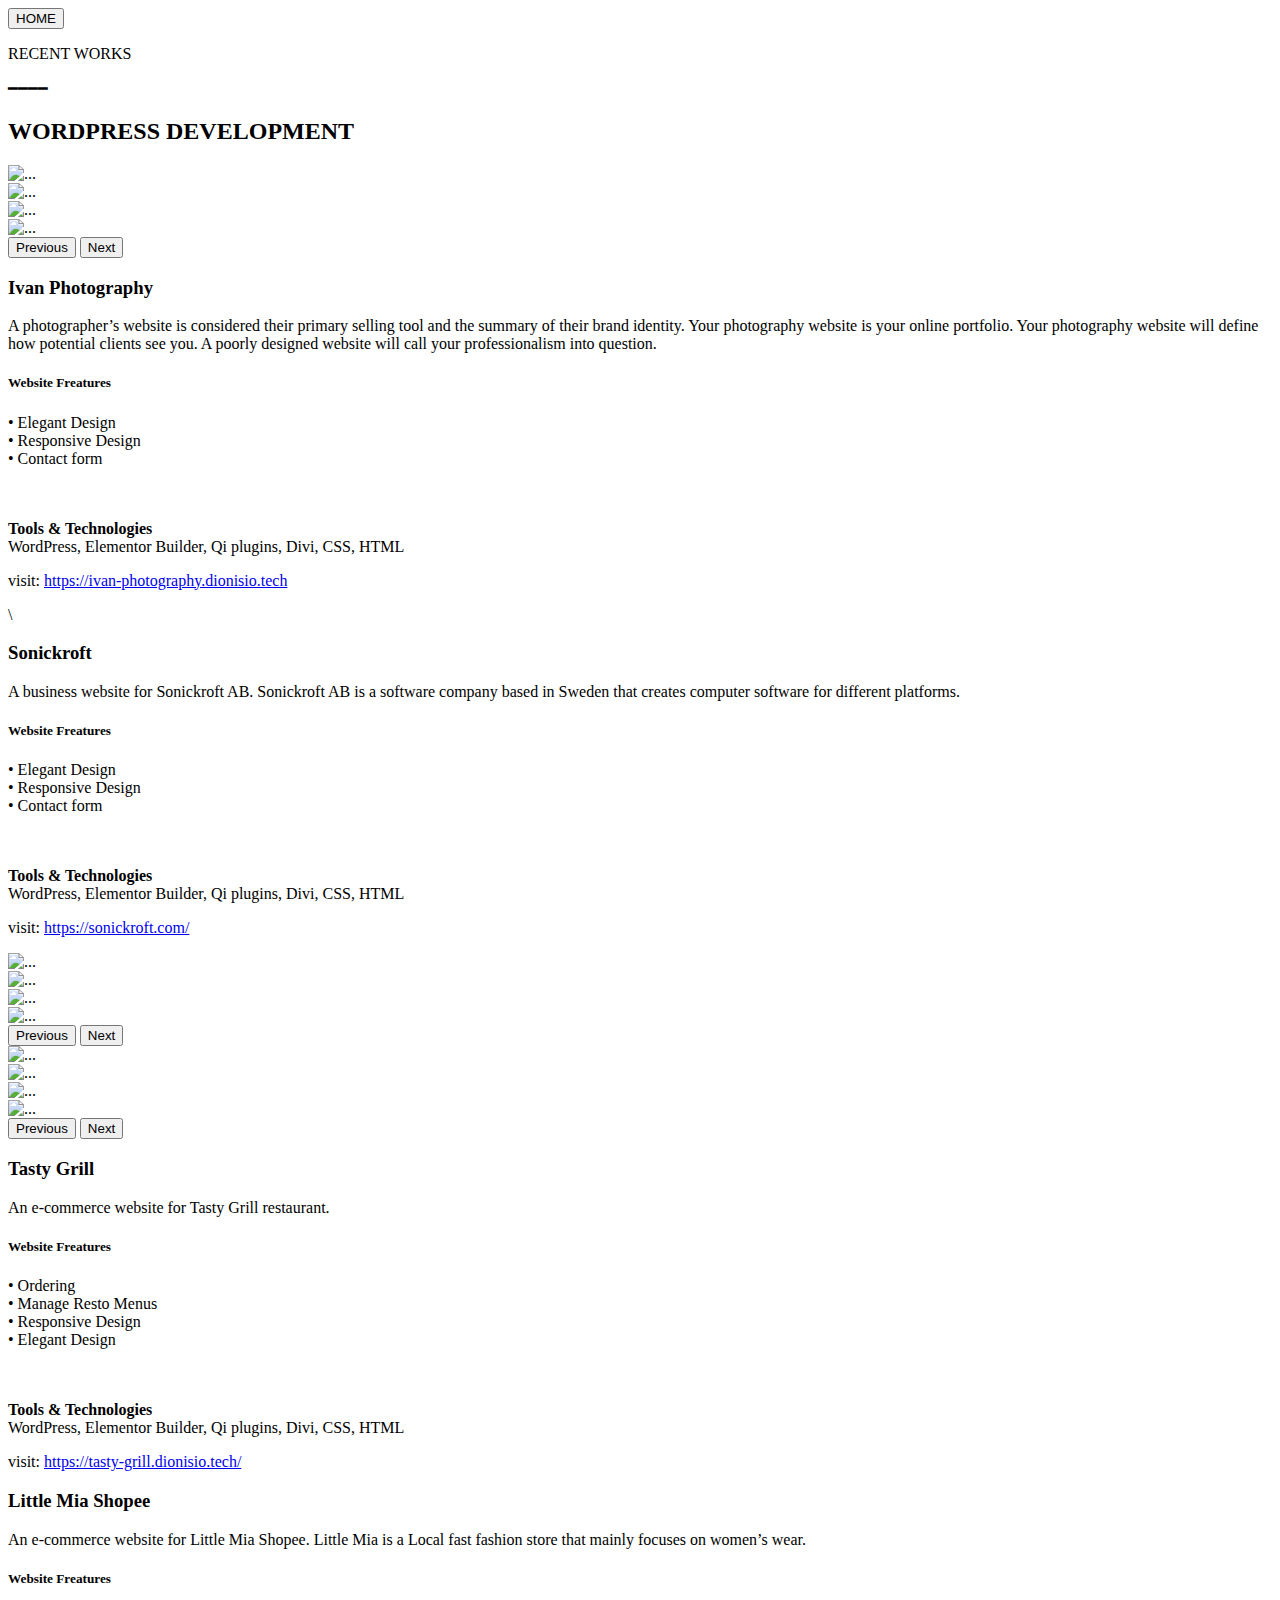
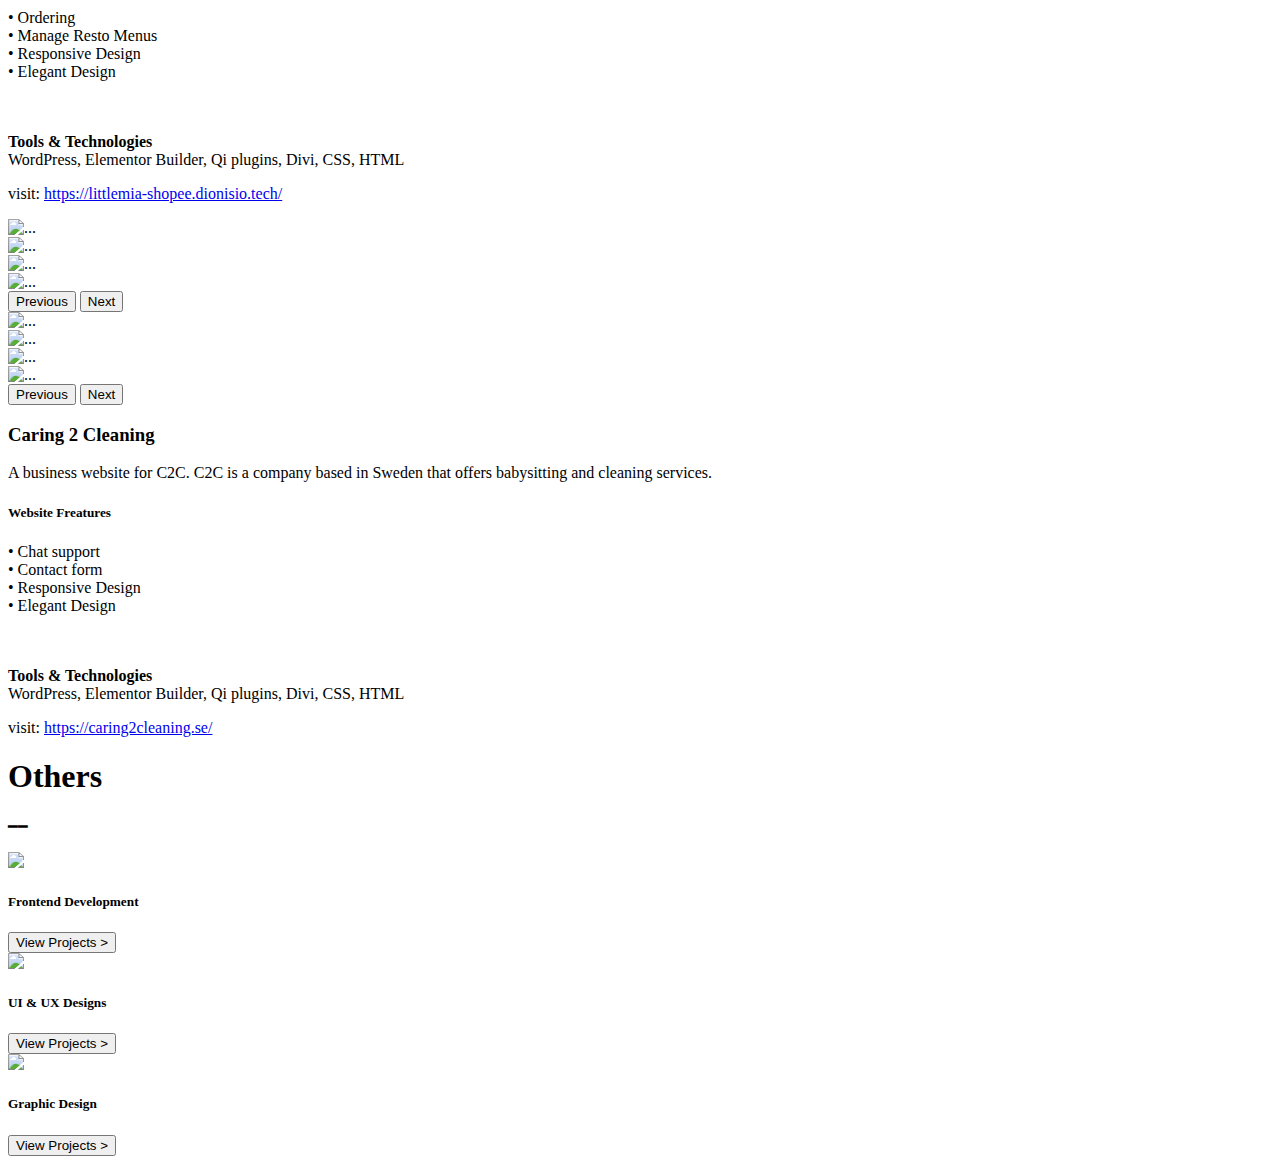
==== pages/E-commerce.html @ 17b1454a "Update E-commerce.html" ====
<!DOCTYPE html>
	<html>
	<head>
		<meta charset="utf-8">
		<meta name="viewport" content="width=device-width, initial-scale=1">
		<link rel="shortcut icon" type="x-icon" href="../profile/logo.png">
		<link rel="stylesheet" type="text/css" href="./projects.css"/>
		<link rel="preconnect" href="https://fonts.googleapis.com">
		<link rel="preconnect" href="https://fonts.gstatic.com" crossorigin>
		<link href="https://fonts.googleapis.com/css2?family=Poppins&display=swap" rel="stylesheet">
		<link rel="preconnect" href="https://fonts.googleapis.com"><link rel="preconnect" href="https://fonts.gstatic.com" crossorigin><link href="https://fonts.googleapis.com/css2?family=Alfa+Slab+One&family=Poppins:wght@900&display=swap" rel="stylesheet">
		<link rel="stylesheet" href="../animate.css">
		<script src="https://kit.fontawesome.com/669f9ffa6c.js" crossorigin="anonymous"></script>
		
		<link rel="stylesheet" href="https://cdn.jsdelivr.net/npm/bootstrap@4.6.2/dist/css/bootstrap.min.css" integrity="sha384-xOolHFLEh07PJGoPkLv1IbcEPTNtaed2xpHsD9ESMhqIYd0nLMwNLD69Npy4HI+N" crossorigin="anonymous">

		<title>E-Commerce</title>
	</head>
	<body>

	<div class="image wow fadeInDown" data-wow-duration="3.5s">
			<div class="d-flex justify-content-end pt-5 pr-5">
				<a href="/index.html"><button class="px-4 py-2 btnh">HOME</button></a>	
			</div>
			<div class="text-center">
				<p class="recentW">RECENT WORKS</p>
				<p class="layyn">━━━━</p>
	</div>

	<section class="body">
		
			<h2 class="text-center subw wow slideInDown" data-wow-duration="2.1s">WORDPRESS DEVELOPMENT</h2>
		
	
    <!-------------------------------------------- 1 -------------------------------------------->

	<section class="container-fluid text-center p-5">

		<div class="p-5 row">
			
            <div class="col-lg-7 col-md-6 fbox pt-5 wow slideInLeft" data-wow-duration="2.1s">
				<div id="carouselExampleFade" class="carousel slide carousel-slide" data-ride="carousel">
					<div class="carousel-inner">
					<div class="carousel-item active">
						<img src="../images/5.png" class="d-block w-100" alt="...">
					</div>
					<div class="carousel-item">
						<img src="../images/6.png" class="d-block w-100" alt="...">
					</div>
					<div class="carousel-item">
						<img src="../images/7.png" class="d-block w-100" alt="...">
					</div>
					<div class="carousel-item">
						<img src="../images/8.png" class="d-block w-100" alt="...">
					</div>
					</div>
					<button class="carousel-control-prev" type="button" data-target="#carouselExampleFade" data-slide="prev">
					<span class="carousel-control-prev-icon" aria-hidden="true"></span>
					<span class="sr-only">Previous</span>
					</button>
					<button class="carousel-control-next" type="button" data-target="#carouselExampleFade" data-slide="next">
					<span class="carousel-control-next-icon" aria-hidden="true"></span>
					<span class="sr-only">Next</span>
					</button>
				</div>  
            </div>

			<div class="col-lg-5 col-md-6 fbox text-left  pt-2 pb-5 wow slideInRight" data-wow-duration="2.1s">					
			<h3 class="title1">Ivan Photography</h3>								
				 <p class="pr-5 para1">A photographer’s website is considered their primary selling tool and the summary of their brand identity. Your photography website is your online portfolio. Your photography website will define how potential clients see you. A poorly designed website will call your professionalism into question.
				 <h5 class="subt1">Website Freatures</h5>
				 <div class="dots">
					• Elegant Design <br>
					• Responsive Design <br>
					• Contact form <br><br><br>
					<p class="dots"><strong>Tools & Technologies</strong> <br> WordPress, Elementor Builder, Qi plugins, Divi, CSS, HTML </p>
				</div>
					<p class="fsite">visit: <a target="_blank" class="fsite1" href="https://ivan-photography.dionisio.tech/"> https://ivan-photography.dionisio.tech</a></p>
				</div>		

		</div>
    </section>



    <!-------------------------------------------- 2 -------------------------------------------->\

	<section class="container-fluid text-center p-5">

		<div class="p-5 row ">
			<div class="col-lg-5 col-md-6 fbox text-left pt-3 pb-5 wow slideInLeft" data-wow-duration="2.1s">					
				<h3 class="title1">Sonickroft</h3>								
				 <p class="pr-5 para1">A business website for Sonickroft AB. Sonickroft AB is a software company based in Sweden that creates computer software for different platforms.</p>
				 <h5 class="subt1">Website Freatures</h5>
				 <div class="dots">
					• Elegant Design <br>
					• Responsive Design <br>
					• Contact form <br><br><br>
					<p class="dots"><strong>Tools & Technologies</strong> <br> WordPress, Elementor Builder, Qi plugins, Divi, CSS, HTML </p>
				</div>
					<p class="fsite">visit: <a target="_blank" class="fsite1" href="https://sonickroft.com/">https://sonickroft.com/</a></p>
				 
            </div>

            <div class="col-lg-7 col-md-6 fbox pt-5 wow slideInRight" data-wow-duration="2.1s">
				<div id="carouselExampleControlsNoTouching1" class="carousel slide" data-touch="false" data-interval="false">
					<div class="carousel-inner">
					  <div class="carousel-item active">
						<img src="../images/9.png" class="d-block w-100" alt="...">
					  </div>
					  <div class="carousel-item">
						<img src="../images/10.png" class="d-block w-100" alt="...">
					  </div>
					  <div class="carousel-item">
						<img src="../images/11.png" class="d-block w-100" alt="...">
					  </div>
					  <div class="carousel-item">
						<img src="../images/12.png" class="d-block w-100" alt="...">
					  </div>
					</div>
					<button class="carousel-control-prev" type="button" data-target="#carouselExampleControlsNoTouching1" data-slide="prev">
					  <span class="carousel-control-prev-icon" aria-hidden="true"></span>
					  <span class="sr-only">Previous</span>
					</button>
					<button class="carousel-control-next" type="button" data-target="#carouselExampleControlsNoTouching1" data-slide="next">
					  <span class="carousel-control-next-icon" aria-hidden="true"></span>
					  <span class="sr-only">Next</span>
					</button>
				  </div>                  
            </div>
		</div>
    </section>   
	
	
    <!-------------------------------------------- SECOND CONTENT -------------------------------------------->

	<section class="container-fluid text-center p-5">

		<div class="p-5 row">
			
            <div class="col-lg-7 col-md-6 fbox pt-5 wow slideInLeft" data-wow-duration="2.1s">
				<div id="carouselExampleFade1" class="carousel slide carousel-slide" data-ride="carousel">
					<div class="carousel-inner">
					<div class="carousel-item active">
						<img src="../images/ecoms/21.png" class="d-block w-100" alt="...">
					</div>
					<div class="carousel-item">
						<img src="../images/ecoms/22.png" class="d-block w-100" alt="...">
					</div>
					<div class="carousel-item">
						<img src="../images/ecoms/23.png" class="d-block w-100" alt="...">
					</div>
					<div class="carousel-item">
						<img src="../images/ecoms/24.png" class="d-block w-100" alt="...">
					</div>
					</div>
					<button class="carousel-control-prev" type="button" data-target="#carouselExampleFade1" data-slide="prev">
					<span class="carousel-control-prev-icon" aria-hidden="true"></span>
					<span class="sr-only">Previous</span>
					</button>
					<button class="carousel-control-next" type="button" data-target="#carouselExampleFade1" data-slide="next">
					<span class="carousel-control-next-icon" aria-hidden="true"></span>
					<span class="sr-only">Next</span>
					</button>
				</div>
			</div>

			<div class="col-lg-5 col-md-6 fbox text-left pt-3 pb-5 wow slideInRight" data-wow-duration="2.1s">					
				<h3 class="title1">Tasty Grill</h3>								
				 <p class="pr-5 para1">An e-commerce website for Tasty Grill restaurant. </p>
				 <h5 class="subt1">Website Freatures</h5>
				 <div class="dots">
					• Ordering <br>
					• Manage Resto Menus <br> 
					• Responsive Design <br>
					• Elegant Design <br> <br><br>
					<p class="dots"><strong>Tools & Technologies</strong> <br> WordPress, Elementor Builder, Qi plugins, Divi, CSS, HTML </p>
				</div>
					<p class="fsite">visit: <a target="_blank" class="fsite1" href="https://tasty-grill.dionisio.tech/">https://tasty-grill.dionisio.tech/</a></p>
				 
            </div>

		</div>
    </section>





	<!-------------------------------------------- 3 -------------------------------------------->

	<section class="container-fluid text-center p-5">

		<div class="p-5 row">
			<div class="col-lg-5 col-md-6 fbox text-left pt-3 pb-5 wow slideInLeft" data-wow-duration="2.1s">					
				<h3 class="title1">Little Mia Shopee</h3>								
				 <p class="pr-5 para1">An e-commerce website for Little Mia Shopee. Little Mia is a Local fast fashion store that mainly focuses on women’s wear.</p>
				 <h5 class="subt1">Website Freatures</h5>
				 <div class="dots">
					• Ordering <br>
					• Manage Resto Menus <br> 
					• Responsive Design <br>
					• Elegant Design <br> <br><br>
					<p class="dots"><strong>Tools & Technologies</strong> <br> WordPress, Elementor Builder, Qi plugins, Divi, CSS, HTML </p>
				</div>
					<p class="fsite">visit: <a target="_blank" class="fsite1" href="https://littlemia-shopee.dionisio.tech/">https://littlemia-shopee.dionisio.tech/</a></p>
				 
            </div>

            <div class="col-lg-7 col-md-6 fbox pt-5 wow slideInRight" data-wow-duration="2.1s">
				<div id="carouselExampleFade2" class="carousel slide carousel-slide" data-ride="carousel">
					<div class="carousel-inner">
					<div class="carousel-item active">
						<img src="../images/ecoms/25.png" class="d-block w-100" alt="...">
					</div>
					<div class="carousel-item">
						<img src="../images/ecoms/26.png" class="d-block w-100" alt="...">
					</div>
					<div class="carousel-item">
						<img src="../images/ecoms/27.png" class="d-block w-100" alt="...">
					</div>
					<div class="carousel-item">
						<img src="../images/ecoms/28.png" class="d-block w-100" alt="...">
					</div>
					</div>
					<button class="carousel-control-prev" type="button" data-target="#carouselExampleFade2" data-slide="prev">
					<span class="carousel-control-prev-icon" aria-hidden="true"></span>
					<span class="sr-only">Previous</span>
					</button>
					<button class="carousel-control-next" type="button" data-target="#carouselExampleFade2" data-slide="next">
					<span class="carousel-control-next-icon" aria-hidden="true"></span>
					<span class="sr-only">Next</span>
					</button>
				</div>
			</div>
		</div>
    </section> 

	<!-------------------------------------------- 4 -------------------------------------------->

	<section class="container-fluid text-center pl-5 pr-5 pt-5 pb-1">

		<div class="pl-5 pr-5 pt-5 pb-1 row">
			
            <div class="col-lg-7 col-md-6 fbox pt-5 wow slideInLeft" data-wow-duration="2.1s">
				<div id="carouselExampleControlsNoTouching2" class="carousel slide" data-touch="false" data-interval="false">
					<div class="carousel-inner">
					  <div class="carousel-item active">
						<img src="../images/13.png" class="d-block w-100" alt="...">
					  </div>
					  <div class="carousel-item">
						<img src="../images/14.png" class="d-block w-100" alt="...">
					  </div>
					  <div class="carousel-item">
						<img src="../images/15.png" class="d-block w-100" alt="...">
					  </div>
					  <div class="carousel-item">
						<img src="../images/16.png" class="d-block w-100" alt="...">
					  </div>
					</div>
					<button class="carousel-control-prev" type="button" data-target="#carouselExampleControlsNoTouching2" data-slide="prev">
					  <span class="carousel-control-prev-icon" aria-hidden="true"></span>
					  <span class="sr-only">Previous</span>
					</button>
					<button class="carousel-control-next" type="button" data-target="#carouselExampleControlsNoTouching2" data-slide="next">
					  <span class="carousel-control-next-icon" aria-hidden="true"></span>
					  <span class="sr-only">Next</span>
					</button>
				  </div>     
            </div>

			<div class="col-lg-5 col-md-6 fbox text-left  pt-2 pb-5 wow slideInRight" data-wow-duration="2.1s">					
				<h3 class="title1">Caring 2 Cleaning</h3>								
				 <p class="pr-5 para1">A business website for C2C. C2C is a company based in Sweden that offers babysitting and cleaning services.</p>
				 <h5 class="subt1">Website Freatures</h5>
				 <div class="dots">
					• Chat support <br>
					• Contact form <br>
					• Responsive Design <br>
					• Elegant Design <br><br><br>
					<p class="dots"><strong>Tools & Technologies</strong> <br> WordPress, Elementor Builder, Qi plugins, Divi, CSS, HTML </p>
				</div>
					<p class="fsite">visit: <a target="_blank" class="fsite1" href="https://caring2cleaning.se/">https://caring2cleaning.se/</a></p>
				 
            </div>

		</div>

    </section>




	<div class="text-center pt-1 wow slideInDown" data-wow-duration="2.1s">
		<h1 class="other">Others</h1>
		<p class="layyn">━━</p>
	</div>

	
	<div class="text-center othersPad">	

			<div class="">
				<div class="boxxx wow slideInLeft" data-wow-duration="2.1s">
						<a><img src="../icons/recent/A2.png" height="200"></a>
					<h5 class="titleer">Frontend Development</h5>
					<a target="_blank" href="/D/pages/E-commerce.html"><button class="button4 px-5 py-2" type="button">View Projects > </button></a>
				</div>				
			</div>
			
			<!-- <div class="">
				<div class="boxxx wow slideInLeft" data-wow-duration="2.1s">
						<a><img src="../icons/recent/1.png" height="200"></a>
					<h5 class="titleer">Wordpress Development</h5>
					<a target="_blank" href="/D/pages/E-commerce.html"><button class="button4 px-5 py-2" type="button">View Projects > </button></a>
				</div>				
			</div>
			 -->
			<div class="">
				<div class="boxxx wow slideInLeft" data-wow-duration="2.1s">
						<a><img src="../icons/recent/B2.png" height="200"></a>
					<h5 class="titleer">UI & UX Designs</h5>
					<a target="_blank" href="/D/pages/UI&UX.html"><button class="button4 px-5 py-2" type="button">View Projects > </button></a>
				</div>				
			</div>
			
			<div class="">
				<div class="boxxx wow slideInLeft" data-wow-duration="2.1s">
						<a><img src="../icons/recent/C2.png" height="200"></a>
					<h5 class="titleer">Graphic Design</h5>
					<a target="_blank" href="/D/pages/Graphic.html"><button class="button4 px-5 py-2" type="button">View Projects > </button></a>
				</div>				
			</div>
	</div>

	</section>	
		
 
	

	<!-- footer  -->
		<!-- <footer>
			<div id="foot" class="text-center p-2">Copyright 2022 - Nate Dionisio</div>
		</footer> -->
	<!-- footer end -->
	  
	<!-- script  -->
	<script src="../wow.min.js"></script>
	<script>
		  new WOW().init();
		  </script>
	<script src="https://cdn.jsdelivr.net/npm/jquery@3.5.1/dist/jquery.slim.min.js" integrity="sha384-DfXdz2htPH0lsSSs5nCTpuj/zy4C+OGpamoFVy38MVBnE+IbbVYUew+OrCXaRkfj" crossorigin="anonymous"></script>
	<script src="https://cdn.jsdelivr.net/npm/bootstrap@4.6.2/dist/js/bootstrap.bundle.min.js" integrity="sha384-Fy6S3B9q64WdZWQUiU+q4/2Lc9npb8tCaSX9FK7E8HnRr0Jz8D6OP9dO5Vg3Q9ct" crossorigin="anonymous"></script>
	<script src="../script.js"></script>
	<!-- script end -->
	</body>
</html>
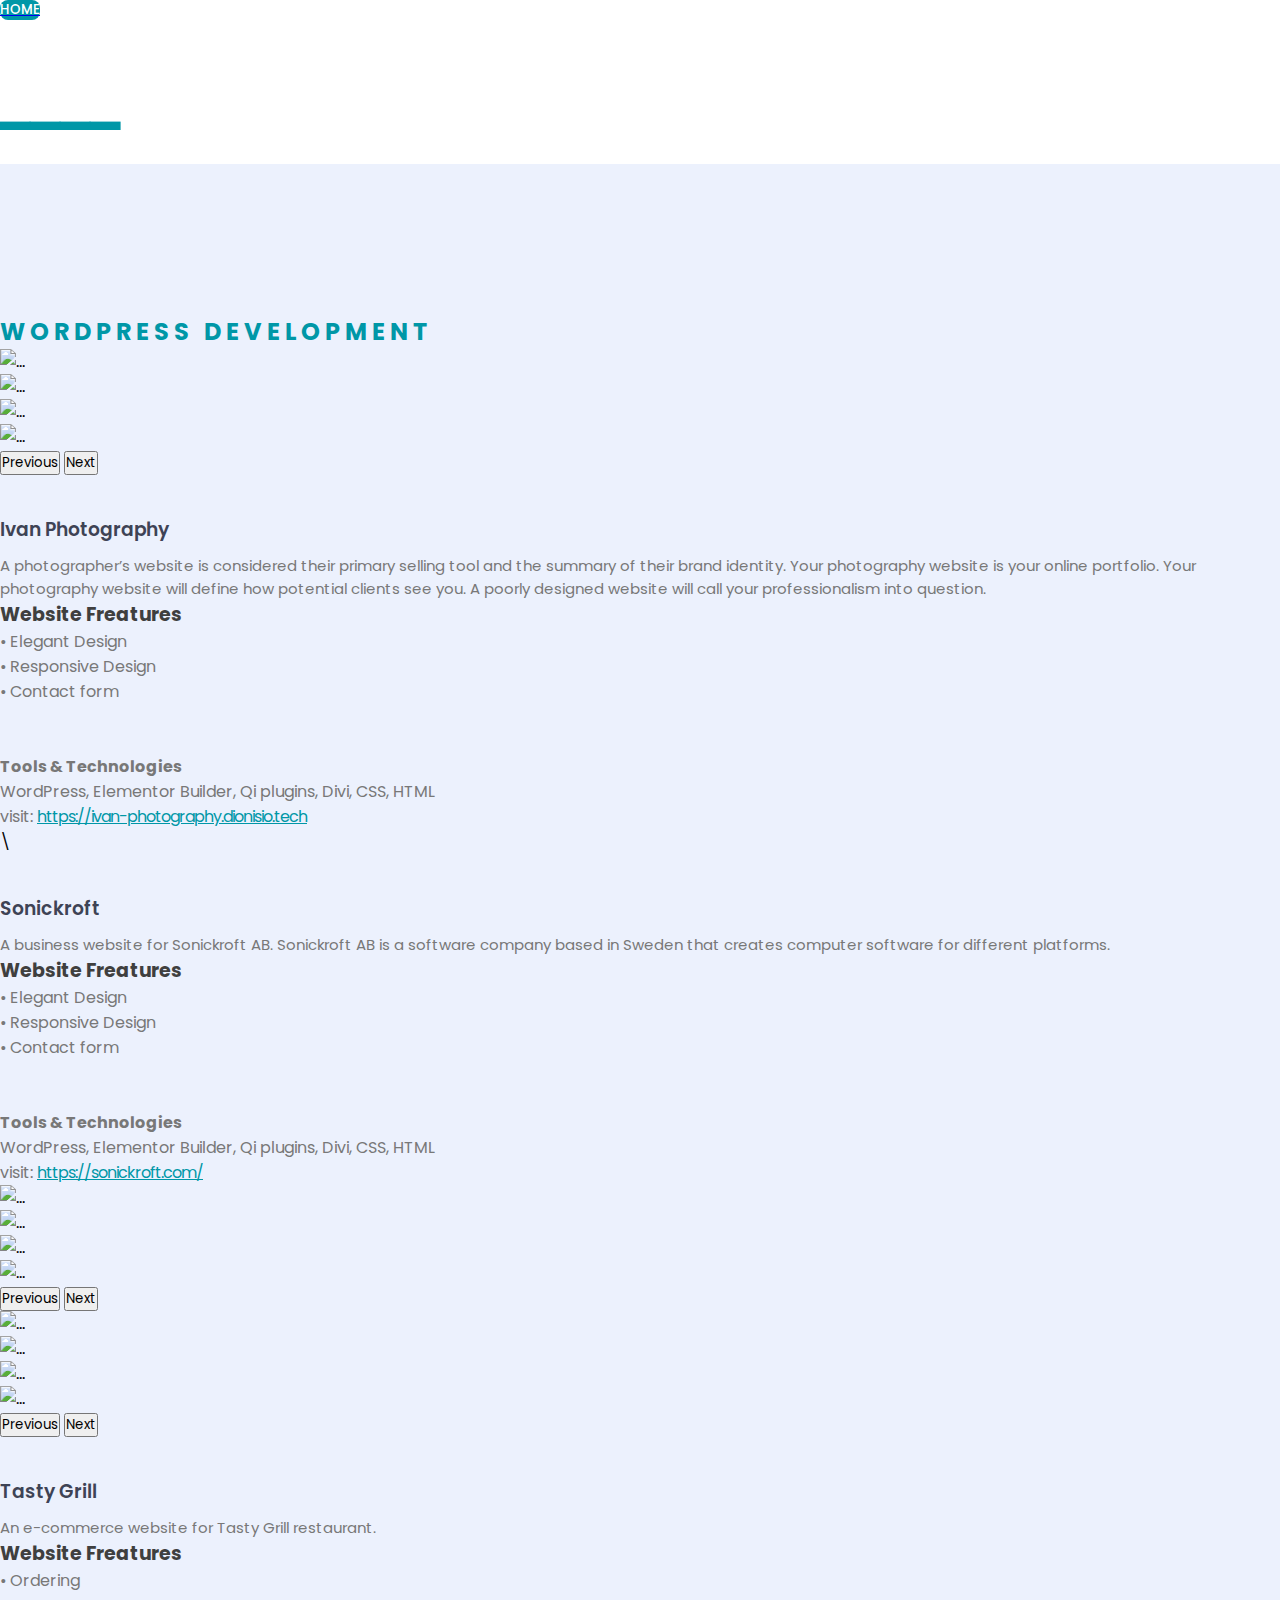
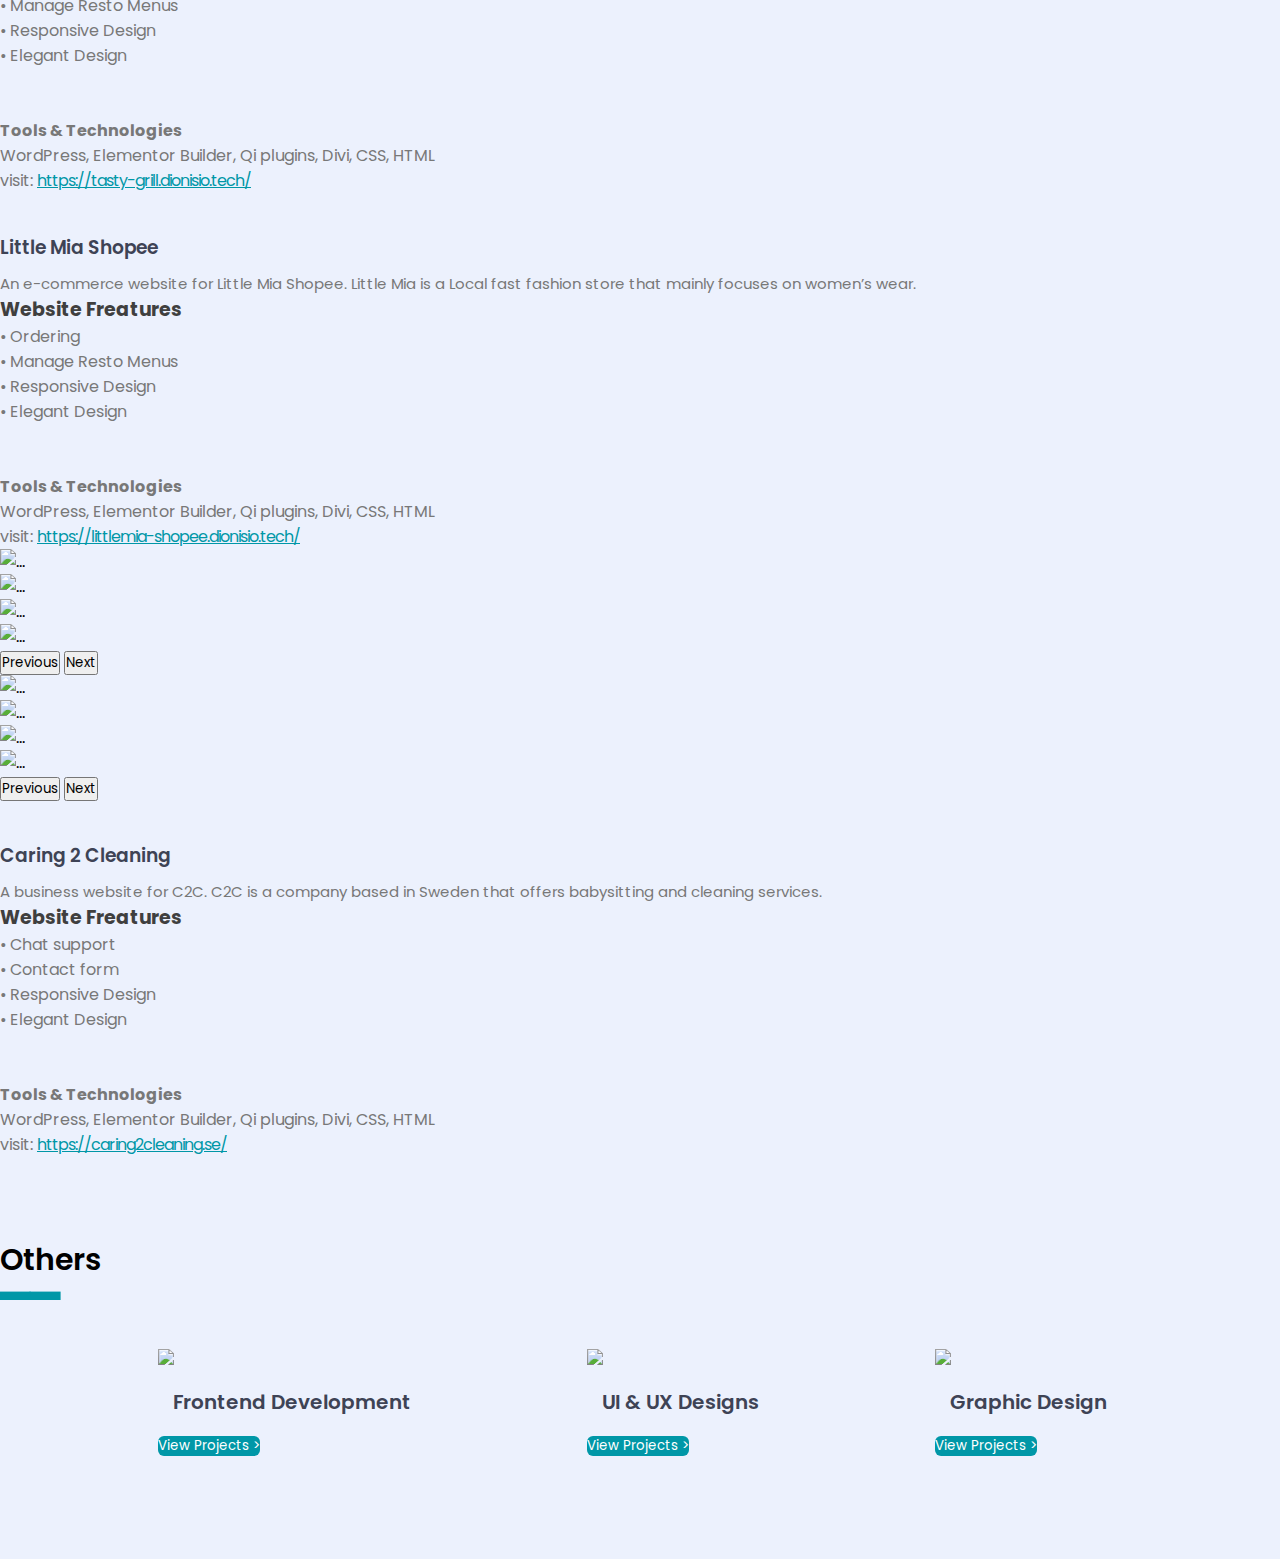
==== commit 2126fdcb: "Update E-commerce.html" ====
--- a/pages/E-commerce.html
+++ b/pages/E-commerce.html
@@ -20,7 +20,7 @@
 
 	<div class="image wow fadeInDown" data-wow-duration="3.5s">
 			<div class="d-flex justify-content-end pt-5 pr-5">
-				<a href="/index.html"><button class="px-4 py-2 btnh">HOME</button></a>	
+				<a href="https://naathaniel.github.io/D/"><button class="px-4 py-2 btnh">HOME</button></a>	
 			</div>
 			<div class="text-center">
 				<p class="recentW">RECENT WORKS</p>
--- a/pages/projects.css
+++ b/pages/projects.css
@@ -0,0 +1,187 @@
+* {
+    margin: 0;
+    padding: 0;
+    font-family: 'Poppins', sans-serif;
+}
+
+.body {
+  background-color: #ecf1fd;
+}
+
+.image{
+  height: 350px;
+  justify-content: center;
+  align-items: center;
+  background-position: center;
+  background-size: cover;
+  background-image: url(../icons/webg.png);
+}
+
+.btnh {
+  color: white;
+  font-weight: 500;
+  display: flex;
+  background-color: #0097a7;
+   border-style: none;
+   border-radius: 8px;
+}
+
+.layyn {
+   font-size: 50px;
+   color: #0097a7;
+}
+
+.recentW {
+  font-weight: 700;
+  font-size: 45px;
+  color: white;
+}
+
+.subw {
+  color: #0097a7;
+  font-weight: 700;
+  letter-spacing: 5px;
+  padding-top: 150px;
+}
+
+.gallery-section {
+  padding: 80px 5%;
+  background-color: #f9f9f9;
+  text-align: center;
+}
+
+.gallery-title {
+  font-size: 32px;
+  font-weight: 600;
+  margin-bottom: 50px;
+  color: #333;
+}
+
+.gallery-grid {
+  display: grid;
+  grid-template-columns: repeat(auto-fit, minmax(300px, 1fr));
+  gap: 20px;
+}
+
+.gallery-item {
+  border-radius: 8px;
+  overflow: hidden;
+  box-shadow: 0 4px 8px rgba(0, 0, 0, 0.1);
+}
+
+.gallery-item img {
+  width: 100%;
+  height: auto;
+  transition: transform 0.3s ease;
+}
+
+.gallery-item:hover img {
+  transform: scale(1.05);
+}
+
+
+
+/* others */
+.titleer {
+  margin: 15px;
+  color: #3e4355;
+  font-size: 20px;
+  font-weight: 600;
+}
+
+.para {
+  font-size: 16px;
+  color: #899096;
+}
+
+.button4 {
+  background-color: #0097a7;
+  border-style: none;
+  color: white;
+  border-radius: 6px;
+}
+
+.texxt {
+  font-size: 16px;
+  font-weight: lighter;
+  color: #787878;
+  margin-bottom: 22px;
+
+}
+
+.gallery{
+  padding: 10px;
+  max-width: 1200px;
+  margin: 0 auto;
+  display: grid;
+  grid-gap: 10px;
+  grid-template-columns: repeat(auto-fit,minmax(250px,1fr));
+  grid-auto-flow: dense;
+  grid-auto-rows: 250px;
+}
+
+.verti {
+  grid-row: span 1;
+}
+
+.hori {
+  grid-column: span 1;
+}
+
+.square{
+  grid-row: span 1;
+  grid-column: span 1;
+}
+
+.gallery div img {
+  width: 100%;
+  height: 100%;
+  object-fit: cover;
+}
+
+.title1 {
+  font-weight: 600;
+  padding-top: 40px;
+  padding-bottom: 10px;
+  color: #3e4355;
+}
+
+.para1{
+  font-size: 15px;
+ 
+  color: #787878;
+}
+
+.subt1{
+  font-size: 19px;
+  color: #3f3f3f;
+}
+
+.fsite {
+  color: #787878;
+}
+
+.fsite1 {
+  letter-spacing: -1px;
+  color: #0097a7;
+}
+
+.dots{
+  color: #787878;
+}
+.other{
+  font-size: 30px;
+  font-weight: 600;
+  margin-bottom: -25px;
+  padding-top: 80px;
+}
+
+.othersPad{
+ display: flex;
+ justify-content: space-around;
+ padding: 1% 6% 8% 6%;
+}
+
+.videowireframe{
+  padding: 5% 9%;
+}
